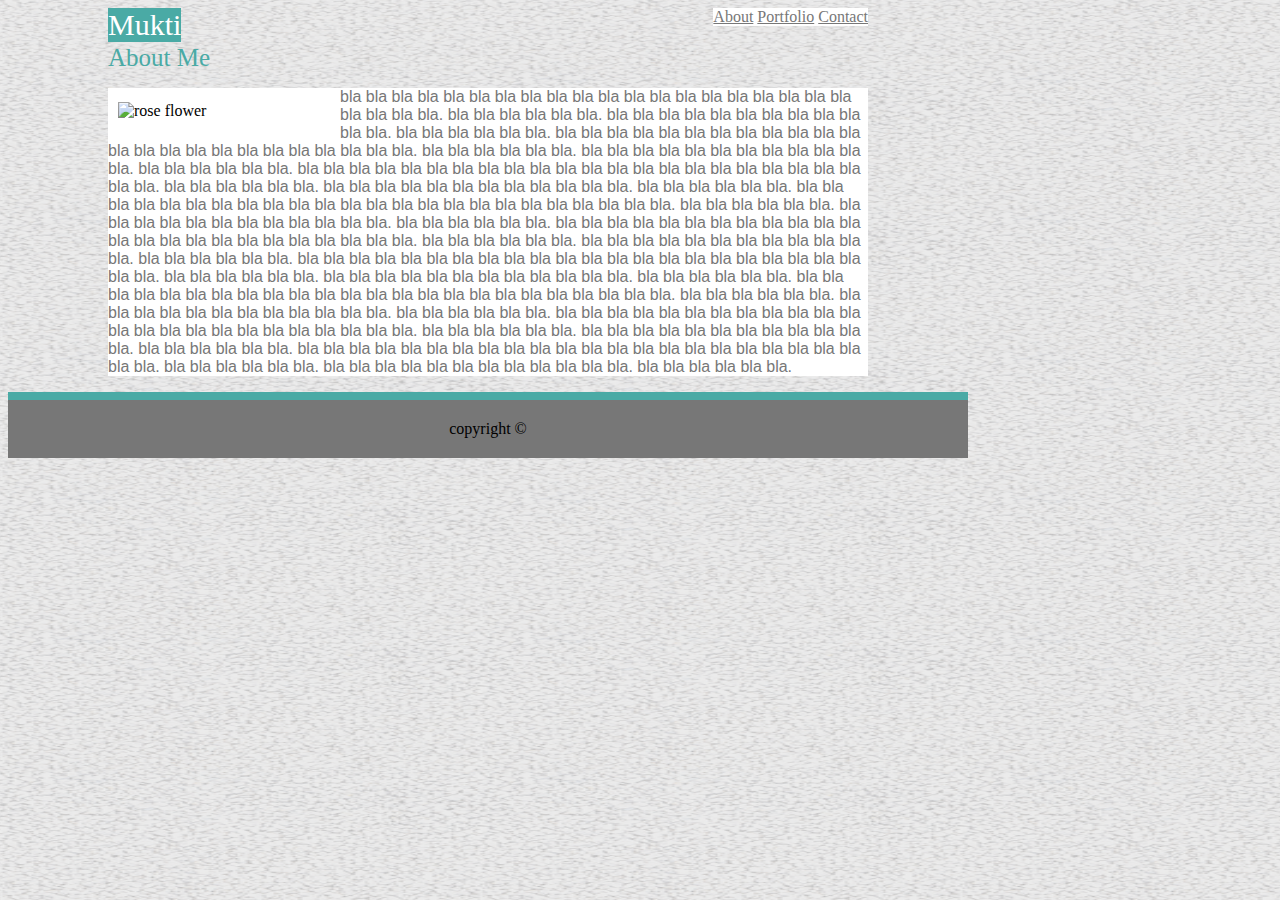
==== index.html @ 20d76aab "Basic-Portfolio Homework" ====
<!DOCTYPE html>
<html lang="en-us">

<head>
  <meta charset="UTF-8">
  <title>Basic Portfolio</title>
    <link rel="stylesheet" type="text/css" href="Assets/css/style.css">

    <section id="name">
        Mukti
    </section>

    <section id="right">
         <a href="index.html">About</a>  
         <a href="portfolio.html">Portfolio</a> 
         <a href="contact.html">Contact</a> 
    </section>
    
</head>

<br>
<br>


<body>


    
    <header>About Me</header>

    <section id="img">
        <img src="assets/images/rose-flower-14.jpg" alt="rose flower" width= 20% >
    </section>
   
    <section>
        <p> bla bla bla bla bla bla bla bla bla bla bla bla bla bla bla bla bla bla bla bla bla bla bla bla.  bla bla bla bla bla bla. bla bla bla bla bla bla
            bla bla bla bla bla bla. bla bla bla bla bla bla.  bla bla bla bla bla bla bla bla bla bla bla bla bla bla bla bla bla bla bla bla bla bla bla bla.  bla bla bla bla bla bla. bla bla bla bla bla bla
            bla bla bla bla bla bla. bla bla bla bla bla bla.  bla bla bla bla bla bla bla bla bla bla bla bla bla bla bla bla bla bla bla bla bla bla bla bla.  bla bla bla bla bla bla. bla bla bla bla bla bla
            bla bla bla bla bla bla. bla bla bla bla bla bla.

            bla bla bla bla bla bla bla bla bla bla bla bla bla bla bla bla bla bla bla bla bla bla bla bla.  bla bla bla bla bla bla. bla bla bla bla bla bla
            bla bla bla bla bla bla. bla bla bla bla bla bla.  bla bla bla bla bla bla bla bla bla bla bla bla bla bla bla bla bla bla bla bla bla bla bla bla.  bla bla bla bla bla bla. bla bla bla bla bla bla
            bla bla bla bla bla bla. bla bla bla bla bla bla.  bla bla bla bla bla bla bla bla bla bla bla bla bla bla bla bla bla bla bla bla bla bla bla bla.  bla bla bla bla bla bla. bla bla bla bla bla bla
            bla bla bla bla bla bla. bla bla bla bla bla bla.

            bla bla bla bla bla bla bla bla bla bla bla bla bla bla bla bla bla bla bla bla bla bla bla bla.  bla bla bla bla bla bla. bla bla bla bla bla bla
            bla bla bla bla bla bla. bla bla bla bla bla bla.  bla bla bla bla bla bla bla bla bla bla bla bla bla bla bla bla bla bla bla bla bla bla bla bla.  bla bla bla bla bla bla. bla bla bla bla bla bla
            bla bla bla bla bla bla. bla bla bla bla bla bla.  bla bla bla bla bla bla bla bla bla bla bla bla bla bla bla bla bla bla bla bla bla bla bla bla.  bla bla bla bla bla bla. bla bla bla bla bla bla
            bla bla bla bla bla bla. bla bla bla bla bla bla.
        
        </p>    
    </section>

</body>

<footer>copyright &#169</footer>
---- Assets/css/style.css ----
#name {
    float: left;
    color: #ffffff; 
    background: #4aaaa5;
    border: #cccccc;
    font-family: 'Georgia', Times, Times New Roman, serif;
    font-size: 30px;
    margin-left: 100px;
    margin-right: 20px; 
    
}

#right {
    float: right;
    background: #ffffff;
    color: #cccccc;
    font-family:'Georgia', Times, Times New Roman, serif;
    margin-right: 100px;
    
    
    
}

a {
color: #777777;

}
body {
    width: 960px;
    background-image: url("../images/gravel.png");
    background-size: 960px 280px;
    margin-left: 100x;
    margin-right: 100px;
  
}

header {
    color:  #4aaaa5;
    font-size: 25px; 
    margin-left: 100px;
    margin-right: 75px;
    background: white
    padding: 20px; 
}

img {
    float:left;
    margin-left: 100px;
    margin-right: 20px;
    margin-top: 20px;
    padding: 10px;
    
}
p {
    color: #777777;
    border-color: #dddddd;
    font-family: 'Arial', 'Helvetica Neue', Helvetica, sans-serif;
    background: #ffffff;
    margin-left: 100px;
    margin-right: 100px;
    
}

footer {
    padding: 20px;
    border-top: 8px solid #4aaaa5;
    margin-bottom: 20px;
    background:  #777777;
    text-align: center;
    overflow: auto;
    
}
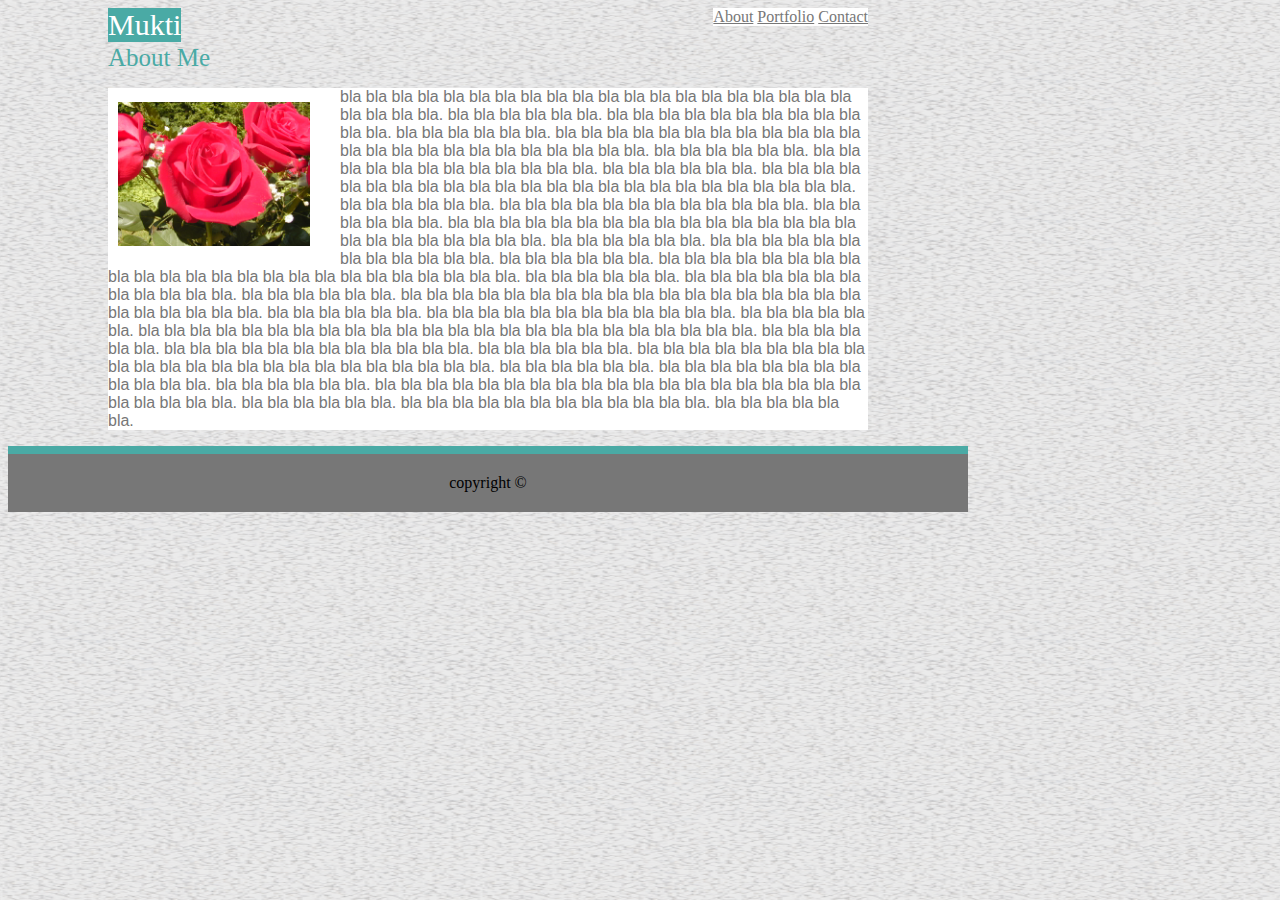
==== commit a7d40dc5: "fixed path" ====
--- a/index.html
+++ b/index.html
@@ -29,7 +29,7 @@
     <header>About Me</header>
 
     <section id="img">
-        <img src="assets/images/rose-flower-14.jpg" alt="rose flower" width= 20% >
+        <img src="Assets/images/rose-flower-14.jpg" alt="rose flower" width= 20% >
     </section>
    
     <section>
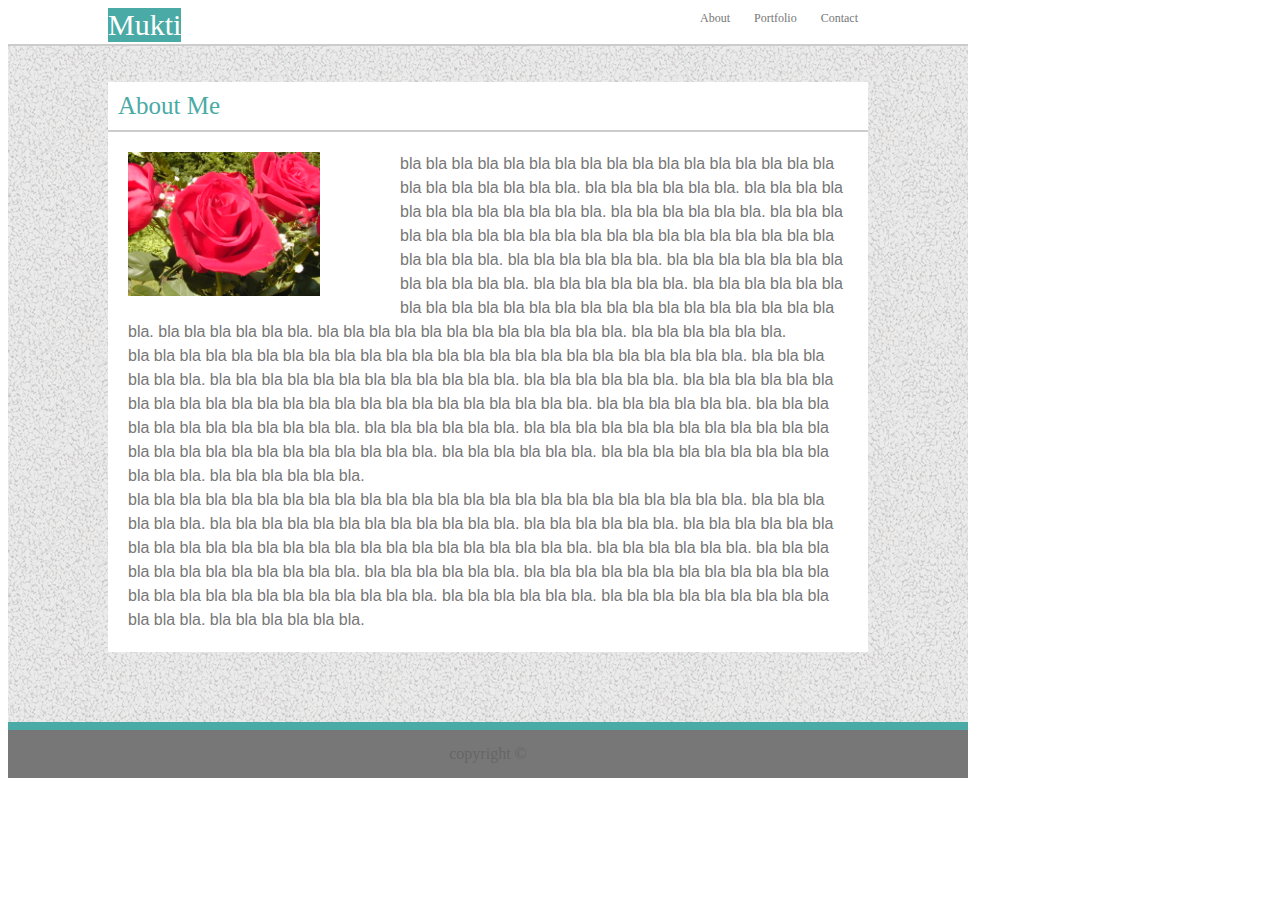
==== commit 528bf0fa: "newest version" ====
--- a/index.html
+++ b/index.html
@@ -2,8 +2,8 @@
 <html lang="en-us">
 
 <head>
-  <meta charset="UTF-8">
-  <title>Basic Portfolio</title>
+    <meta charset="UTF-8">
+    <title>Basic Portfolio</title>
     <link rel="stylesheet" type="text/css" href="Assets/css/style.css">
 
     <section id="name">
@@ -11,47 +11,55 @@
     </section>
 
     <section id="right">
-         <a href="index.html">About</a>  
-         <a href="portfolio.html">Portfolio</a> 
-         <a href="contact.html">Contact</a> 
+        <a href="index.html">About</a>
+        <a href="portfolio.html">Portfolio</a>
+        <a href="contact.html">Contact</a>
     </section>
-    
+
 </head>
 
 <br>
 <br>
 
-
 <body>
 
+    <section id="main">
 
-    
-    <header>About Me</header>
+        <header>About Me</header>
 
-    <section id="img">
-        <img src="Assets/images/rose-flower-14.jpg" alt="rose flower" width= 20% >
+        <img src="Assets/images/rose-flower-14.jpg" alt="rose flower" width=20%>
+
+        <section>
+            <p>
+                bla bla bla bla bla bla bla bla bla bla bla bla bla bla bla bla bla bla bla bla bla bla bla bla. bla
+                bla bla bla bla bla. bla bla bla bla bla bla
+                bla bla bla bla bla bla. bla bla bla bla bla bla. bla bla bla bla bla bla bla bla bla bla bla bla bla
+                bla bla bla bla bla bla bla bla bla bla bla. bla bla bla bla bla bla. bla bla bla bla bla bla
+                bla bla bla bla bla bla. bla bla bla bla bla bla. bla bla bla bla bla bla bla bla bla bla bla bla bla
+                bla bla bla bla bla bla bla bla bla bla bla. bla bla bla bla bla bla. bla bla bla bla bla bla
+                bla bla bla bla bla bla. bla bla bla bla bla bla.
+                <br>
+                bla bla bla bla bla bla bla bla bla bla bla bla bla bla bla bla bla bla bla bla bla bla bla bla. bla
+                bla bla bla bla bla. bla bla bla bla bla bla
+                bla bla bla bla bla bla. bla bla bla bla bla bla. bla bla bla bla bla bla bla bla bla bla bla bla bla
+                bla bla bla bla bla bla bla bla bla bla bla. bla bla bla bla bla bla. bla bla bla bla bla bla
+                bla bla bla bla bla bla. bla bla bla bla bla bla. bla bla bla bla bla bla bla bla bla bla bla bla bla
+                bla bla bla bla bla bla bla bla bla bla bla. bla bla bla bla bla bla. bla bla bla bla bla bla
+                bla bla bla bla bla bla. bla bla bla bla bla bla.
+                <br>
+                bla bla bla bla bla bla bla bla bla bla bla bla bla bla bla bla bla bla bla bla bla bla bla bla. bla
+                bla bla bla bla bla. bla bla bla bla bla bla
+                bla bla bla bla bla bla. bla bla bla bla bla bla. bla bla bla bla bla bla bla bla bla bla bla bla bla
+                bla bla bla bla bla bla bla bla bla bla bla. bla bla bla bla bla bla. bla bla bla bla bla bla
+                bla bla bla bla bla bla. bla bla bla bla bla bla. bla bla bla bla bla bla bla bla bla bla bla bla bla
+                bla bla bla bla bla bla bla bla bla bla bla. bla bla bla bla bla bla. bla bla bla bla bla bla
+                bla bla bla bla bla bla. bla bla bla bla bla bla.
+            </p>
+            <br>
+            <br>
+            <br>
+        </section>
     </section>
-   
-    <section>
-        <p> bla bla bla bla bla bla bla bla bla bla bla bla bla bla bla bla bla bla bla bla bla bla bla bla.  bla bla bla bla bla bla. bla bla bla bla bla bla
-            bla bla bla bla bla bla. bla bla bla bla bla bla.  bla bla bla bla bla bla bla bla bla bla bla bla bla bla bla bla bla bla bla bla bla bla bla bla.  bla bla bla bla bla bla. bla bla bla bla bla bla
-            bla bla bla bla bla bla. bla bla bla bla bla bla.  bla bla bla bla bla bla bla bla bla bla bla bla bla bla bla bla bla bla bla bla bla bla bla bla.  bla bla bla bla bla bla. bla bla bla bla bla bla
-            bla bla bla bla bla bla. bla bla bla bla bla bla.
-
-            bla bla bla bla bla bla bla bla bla bla bla bla bla bla bla bla bla bla bla bla bla bla bla bla.  bla bla bla bla bla bla. bla bla bla bla bla bla
-            bla bla bla bla bla bla. bla bla bla bla bla bla.  bla bla bla bla bla bla bla bla bla bla bla bla bla bla bla bla bla bla bla bla bla bla bla bla.  bla bla bla bla bla bla. bla bla bla bla bla bla
-            bla bla bla bla bla bla. bla bla bla bla bla bla.  bla bla bla bla bla bla bla bla bla bla bla bla bla bla bla bla bla bla bla bla bla bla bla bla.  bla bla bla bla bla bla. bla bla bla bla bla bla
-            bla bla bla bla bla bla. bla bla bla bla bla bla.
-
-            bla bla bla bla bla bla bla bla bla bla bla bla bla bla bla bla bla bla bla bla bla bla bla bla.  bla bla bla bla bla bla. bla bla bla bla bla bla
-            bla bla bla bla bla bla. bla bla bla bla bla bla.  bla bla bla bla bla bla bla bla bla bla bla bla bla bla bla bla bla bla bla bla bla bla bla bla.  bla bla bla bla bla bla. bla bla bla bla bla bla
-            bla bla bla bla bla bla. bla bla bla bla bla bla.  bla bla bla bla bla bla bla bla bla bla bla bla bla bla bla bla bla bla bla bla bla bla bla bla.  bla bla bla bla bla bla. bla bla bla bla bla bla
-            bla bla bla bla bla bla. bla bla bla bla bla bla.
-        
-        </p>    
-    </section>
-
 </body>
 
-<footer>copyright &#169</footer>
-
+<footer>copyright &#169</footer>--- a/Assets/css/style.css
+++ b/Assets/css/style.css
@@ -9,7 +9,7 @@
     font-size: 30px;
     margin-left: 100px;
     margin-right: 20px; 
-    
+    margin-bottom: 40px;
 }
 
 #right {
@@ -18,58 +18,74 @@
     color: #cccccc;
     font-family:'Georgia', Times, Times New Roman, serif;
     margin-right: 100px;
-    
-    
-    
+}
+
+#main {
+    width: 960px;
+    margin-bottom: 0px;
+    background: #ffffff;
+    border-top: 2px solid #cccccc;
+    background-image: url("../images/gravel.png");
 }
 
 a {
-color: #777777;
+    color: #777777;
+    text-decoration: none;
+    padding: 10px;
+    font-size: 12px;
+}
 
-}
 body {
     width: 960px;
-    background-image: url("../images/gravel.png");
-    background-size: 960px 280px;
     margin-left: 100x;
     margin-right: 100px;
-  
 }
 
 header {
     color:  #4aaaa5;
     font-size: 25px; 
     margin-left: 100px;
-    margin-right: 75px;
-    background: white
-    padding: 20px; 
+    margin-right: 100px;
+    background: white;
+    clear: both;
+    padding: 10px;
+    border-bottom: 2px solid #cccccc;
 }
 
 img {
     float:left;
     margin-left: 100px;
-    margin-right: 20px;
-    margin-top: 20px;
-    padding: 10px;
-    
+    margin-right: 60px;
+    padding: 20px;
 }
+
 p {
     color: #777777;
-    border-color: #dddddd;
     font-family: 'Arial', 'Helvetica Neue', Helvetica, sans-serif;
     background: #ffffff;
     margin-left: 100px;
     margin-right: 100px;
-    
+    margin-top: 0px;
+    padding: 20px;
+    line-height: 1.5;
+}
+
+#my_form {
+    background: #ffffff;
+    margin-left: 100px;
+    margin-right: 100px;
+    width: 720px;
+    padding: 20px;
 }
 
 footer {
-    padding: 20px;
+    padding: 15px;
     border-top: 8px solid #4aaaa5;
     margin-bottom: 20px;
     background:  #777777;
+    color: #666666;
     text-align: center;
-    overflow: auto;
-    
+    vertical-align: text-bottom;  /* this doesn't seem to work */
+    clear: both;
 }
 
